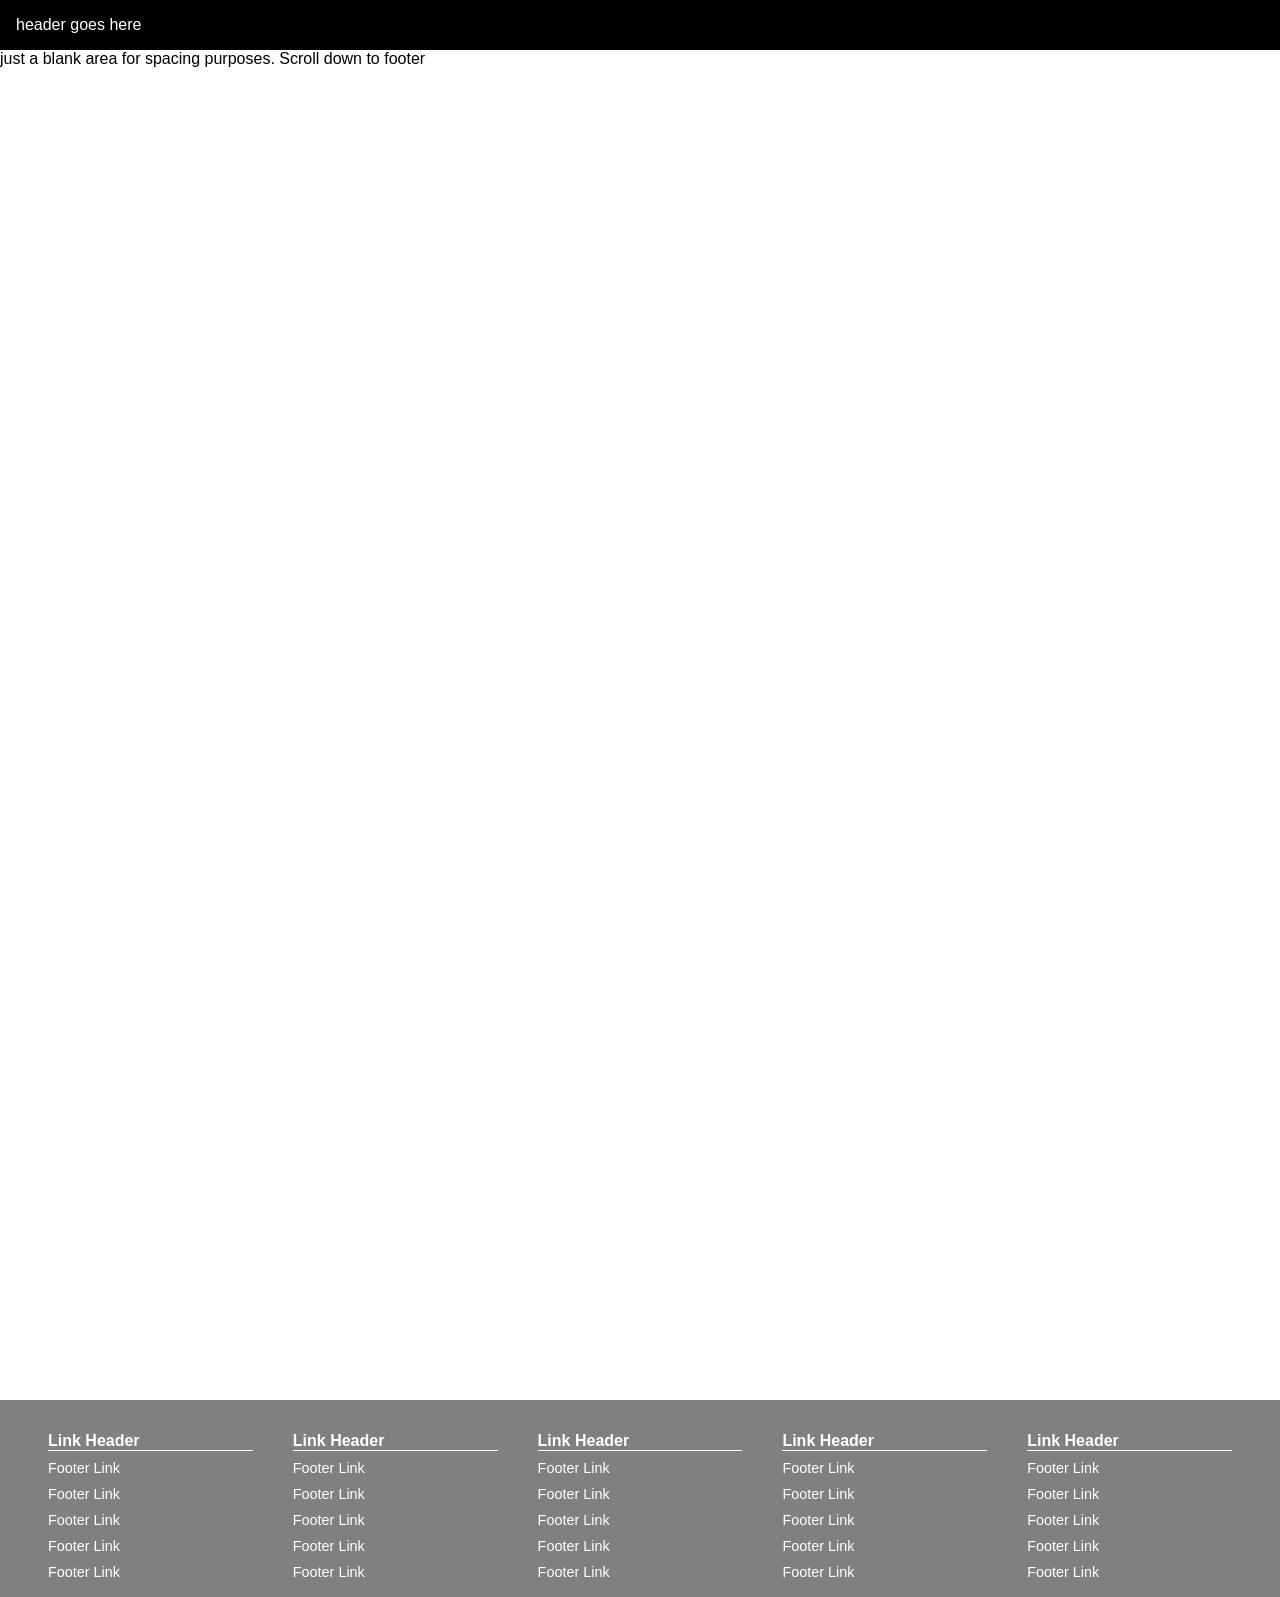
==== index.html @ f0e103a6 "Add files via upload" ====
<!DOCTYPE html>
<html lang="en">
<head>
    <meta charset="UTF-8">
    <meta name="viewport" content="width=device-width, initial-scale=1.0">
    <title>Footer CSS</title>
    <link rel="stylesheet" href="https://fonts.googleapis.com/css2?family=Material+Symbols+Outlined:opsz,wght,FILL,GRAD@20..48,100..700,0..1,-50..200" />
    <link rel="stylesheet" href="./css/footer.css">
</head>
<body>
    <header>header goes here</header>
    <main>
        <section class="blank">just a blank area for spacing purposes. Scroll down to footer</section>
    </main>
    <footer>
        <section class="footer-links">
            <div class="footer-link">
                <button class="footer-drop">Link Header<span class="material-symbols-outlined drop-down-btn">arrow_drop_down</span></button>
                <ul>
                    <li><a href="/">Footer Link</a></li>
                    <li><a href="/">Footer Link</a></li>
                    <li><a href="/">Footer Link</a></li>
                    <li><a href="/">Footer Link</a></li>
                    <li><a href="/">Footer Link</a></li>
                </ul>
            </div>
            <div class="footer-link">
                <button class="footer-drop">Link Header<span class="material-symbols-outlined drop-down-btn">arrow_drop_down</span></button>
                <ul>
                    <li><a href="/">Footer Link</a></li>
                    <li><a href="/">Footer Link</a></li>
                    <li><a href="/">Footer Link</a></li>
                    <li><a href="/">Footer Link</a></li>
                    <li><a href="/">Footer Link</a></li>
                </ul>
            </div>
            <div class="footer-link">
                <button class="footer-drop">Link Header<span class="material-symbols-outlined drop-down-btn">arrow_drop_down</span></button>
                <ul>
                    <li><a href="/">Footer Link</a></li>
                    <li><a href="/">Footer Link</a></li>
                    <li><a href="/">Footer Link</a></li>
                    <li><a href="/">Footer Link</a></li>
                    <li><a href="/">Footer Link</a></li>
                </ul>
            </div>
            <div class="footer-link">
                <button class="footer-drop">Link Header<span class="material-symbols-outlined drop-down-btn">arrow_drop_down</span></button>
                <ul>
                    <li><a href="/">Footer Link</a></li>
                    <li><a href="/">Footer Link</a></li>
                    <li><a href="/">Footer Link</a></li>
                    <li><a href="/">Footer Link</a></li>
                    <li><a href="/">Footer Link</a></li>
                </ul>
            </div>
            <div class="footer-link">
                <button class="footer-drop">Link Header<span class="material-symbols-outlined drop-down-btn">arrow_drop_down</span></button>
                <ul>
                    <li><a href="/">Footer Link</a></li>
                    <li><a href="/">Footer Link</a></li>
                    <li><a href="/">Footer Link</a></li>
                    <li><a href="/">Footer Link</a></li>
                    <li><a href="/">Footer Link</a></li>
                </ul>
            </div>
        </section>
    </footer>
</body>
<script src="./js/footer.js"></script>
</html>
---- css/footer.css ----
* {
    margin: 0;
    padding: 0;
    box-sizing: border-box;
    font-family: sans-serif;
}

header {
    padding: 1rem;
    background-color: black;
    color: white;
}

.blank {
    height: 150vh;
}

footer {
    background-color: gray;
    padding: 2rem 0 1rem;
}

.footer-links {
    display: flex;
    flex-wrap: wrap;
    gap: 1rem;
}

.footer-link {
    display: flex;
    flex-wrap: wrap;
    gap: 0.5rem;
    width: 100%;
    padding: 0 1rem;
    border-bottom: 1px solid white;
}

.footer-link button {
    border: none;
    background-color: inherit;
    width: 100%;
    display: flex;
    justify-content: space-between;
    align-items: center;
    font-size: 1.5rem;
    font-weight: bold;
    color: white;
    cursor: pointer;
}

.drop-down-btn {
    font-size: 1.5rem;
    transition: 0.3s;
}

.drop-down-btn.open {
    transform: rotate(-90deg);
    transition: 0.3s;
}

.footer-link ul {
    display: flex;
    overflow: hidden;
    max-height: 0;
    flex-wrap: wrap;
    gap: 0.5rem;
    list-style-type: none;
    transition: max-height 0.5s ease-out;
}

.footer-link ul.open {
    max-height: 750px;
    transition: max-height 0.5s ease-in;
}

.footer-link ul li {
    width: 100%;
}

.footer-link ul li:last-child {
    margin-bottom: 1rem;
}

.footer-link ul li a {
    color: white;
    font-size: 1.25rem;
    text-decoration: none;
}

.footer-link ul li a:hover {
    text-decoration: underline;
}

@media (min-width: 1200px) {
    .footer-links {
        display: flex;
        flex-wrap: nowrap;
        justify-content: center;
        gap: 0.5rem;
        padding: 0 2rem;
    }

    .footer-link {
        display: flex;
        flex-direction: column;
        flex-wrap: wrap;
        gap: 0.5rem;
        width: 100%;
        padding: 0 1rem;
        border: none;
    }

    .footer-link button {
        width: auto;
        border-bottom: 1px solid white;
        font-size: 1rem;
        cursor: default;
    }

    .drop-down-btn {
        display: none;
    }
    
    .footer-link ul {
        display: flex;
        flex-direction: column;
        overflow: auto;
        max-height: 750px;
        flex-wrap: wrap;
        gap: 0.5rem;
        list-style-type: none;
        transition: max-height 0.5s ease-out;
    }
    
    .footer-link ul li:last-child {
        margin-bottom: 0;
    }

    .footer-link ul li a {
        font-size: 0.9rem;
    }
}
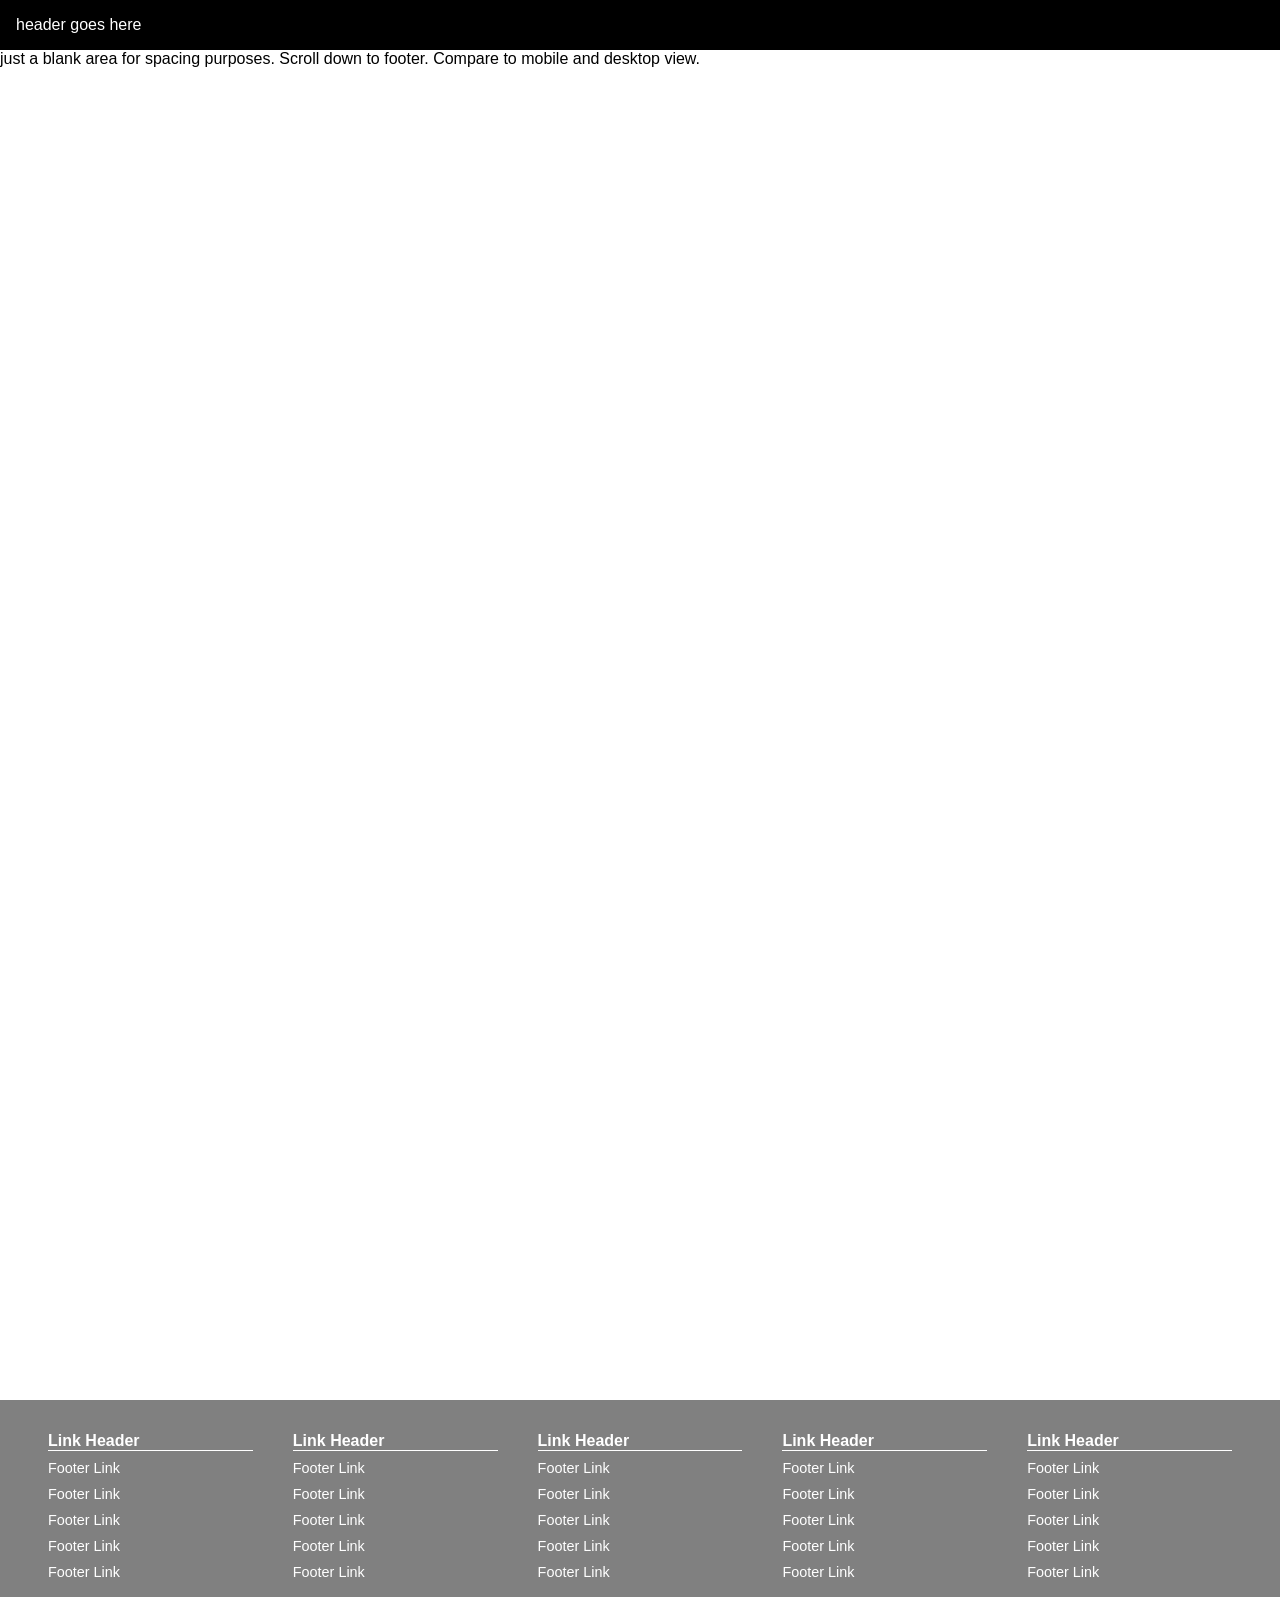
==== commit e4b90d3a: "Update index.html" ====
--- a/index.html
+++ b/index.html
@@ -3,14 +3,14 @@
 <head>
     <meta charset="UTF-8">
     <meta name="viewport" content="width=device-width, initial-scale=1.0">
-    <title>Footer CSS</title>
+    <title>CSS Stuff</title>
     <link rel="stylesheet" href="https://fonts.googleapis.com/css2?family=Material+Symbols+Outlined:opsz,wght,FILL,GRAD@20..48,100..700,0..1,-50..200" />
     <link rel="stylesheet" href="./css/footer.css">
 </head>
 <body>
     <header>header goes here</header>
     <main>
-        <section class="blank">just a blank area for spacing purposes. Scroll down to footer</section>
+        <section class="blank">just a blank area for spacing purposes. Scroll down to footer. Compare to mobile and desktop view.</section>
     </main>
     <footer>
         <section class="footer-links">
@@ -68,4 +68,4 @@
     </footer>
 </body>
 <script src="./js/footer.js"></script>
-</html>+</html>
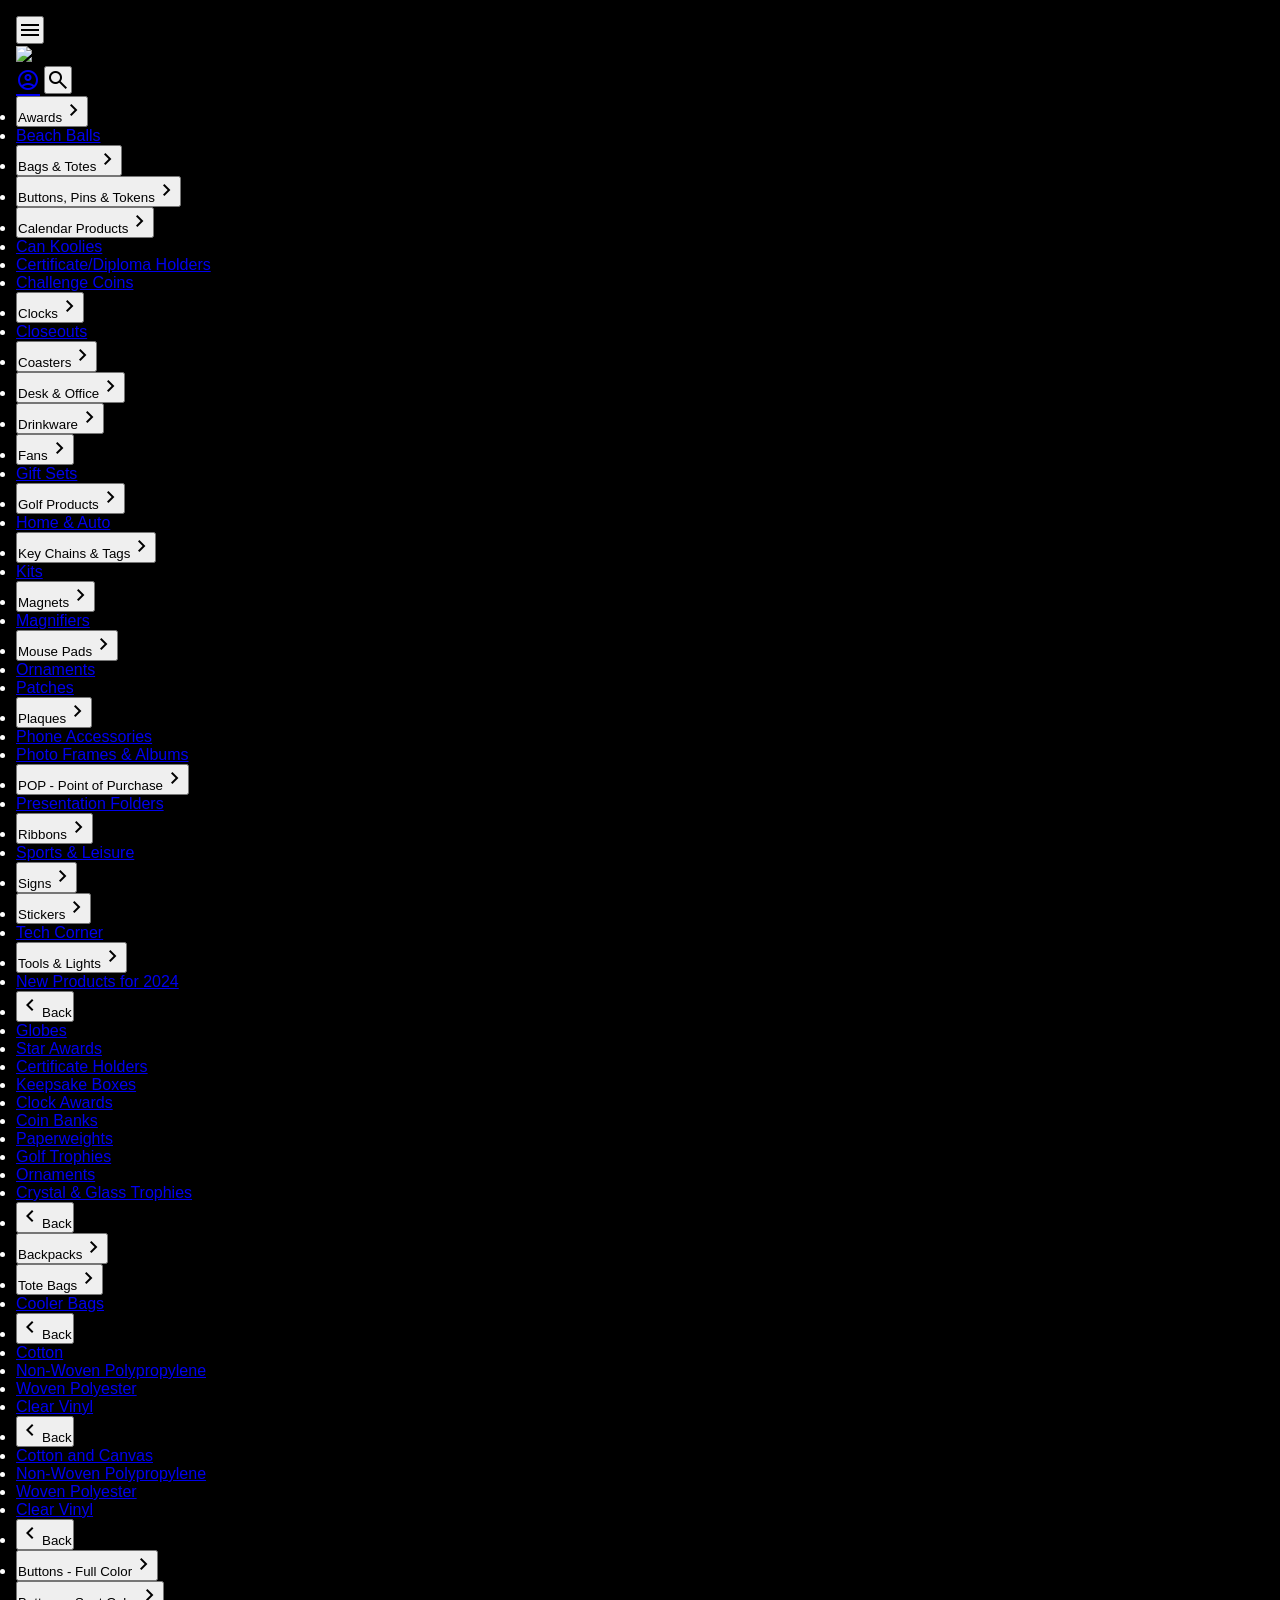
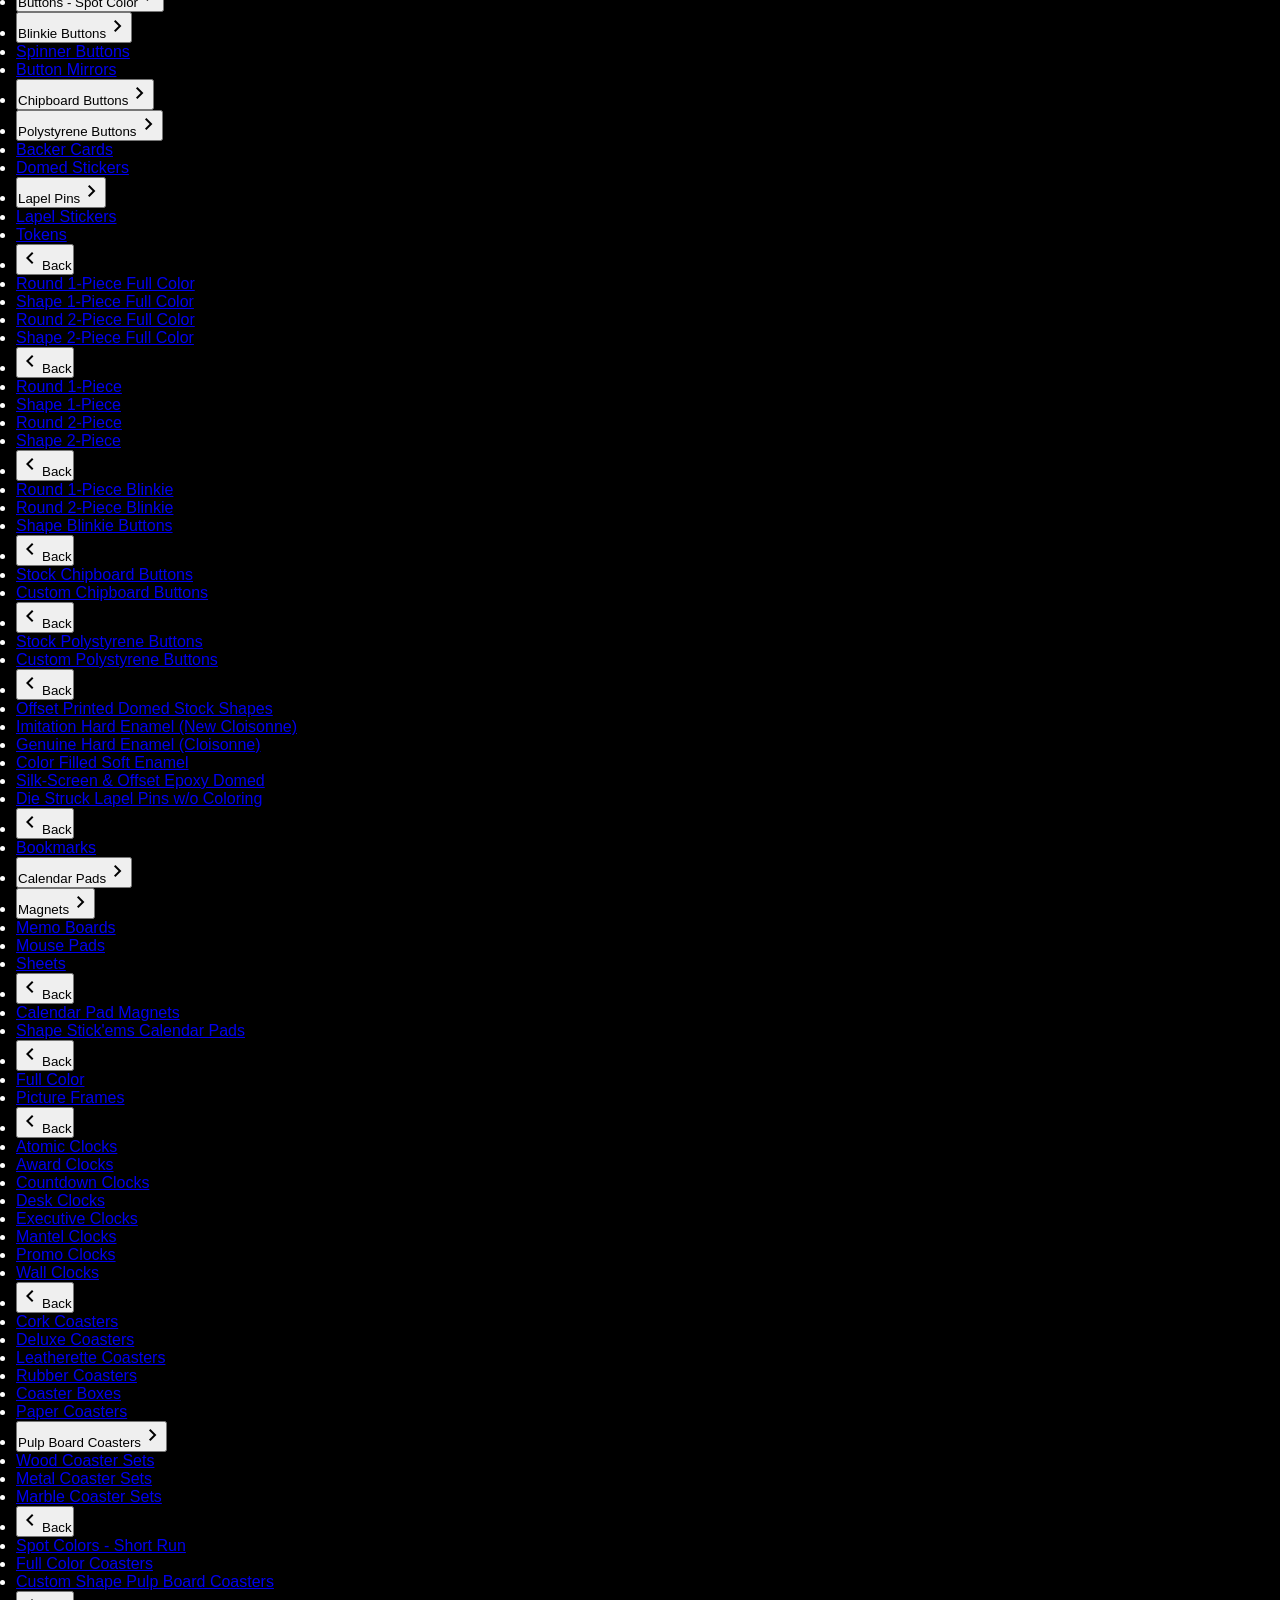
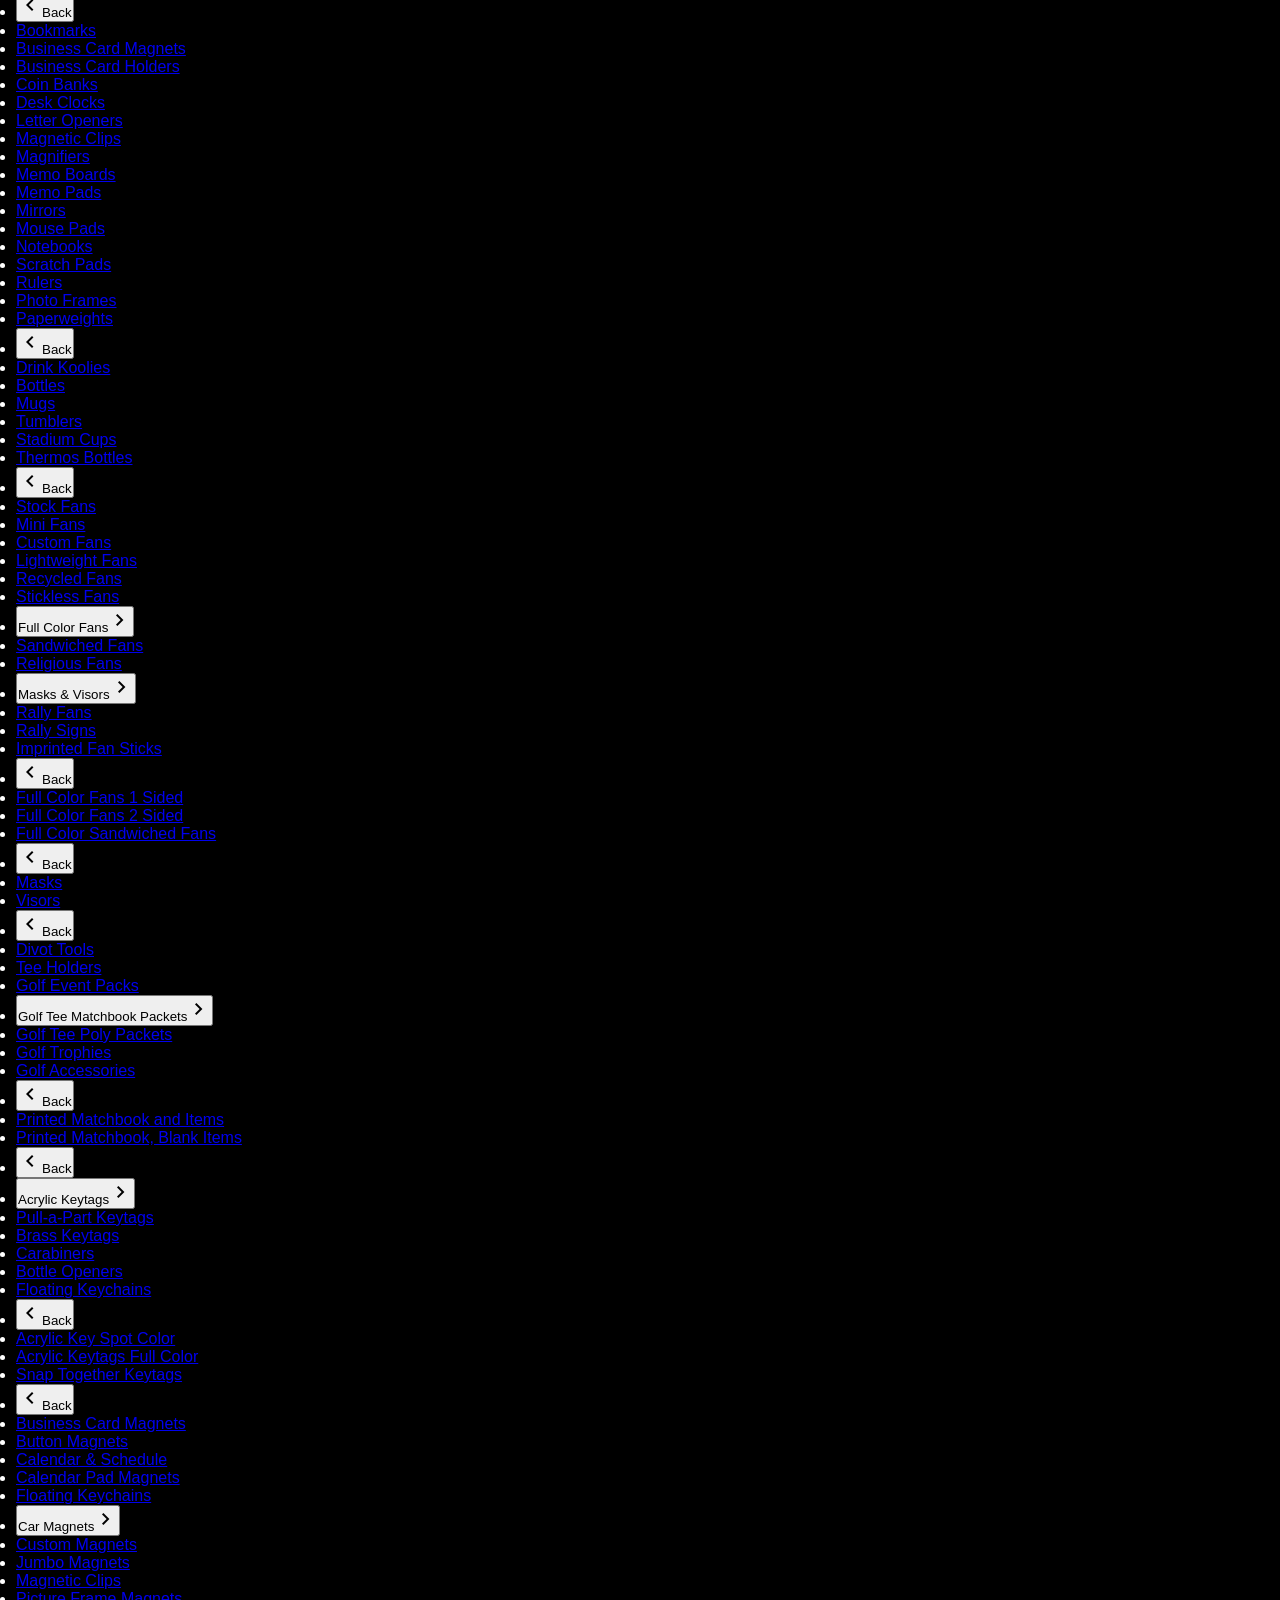
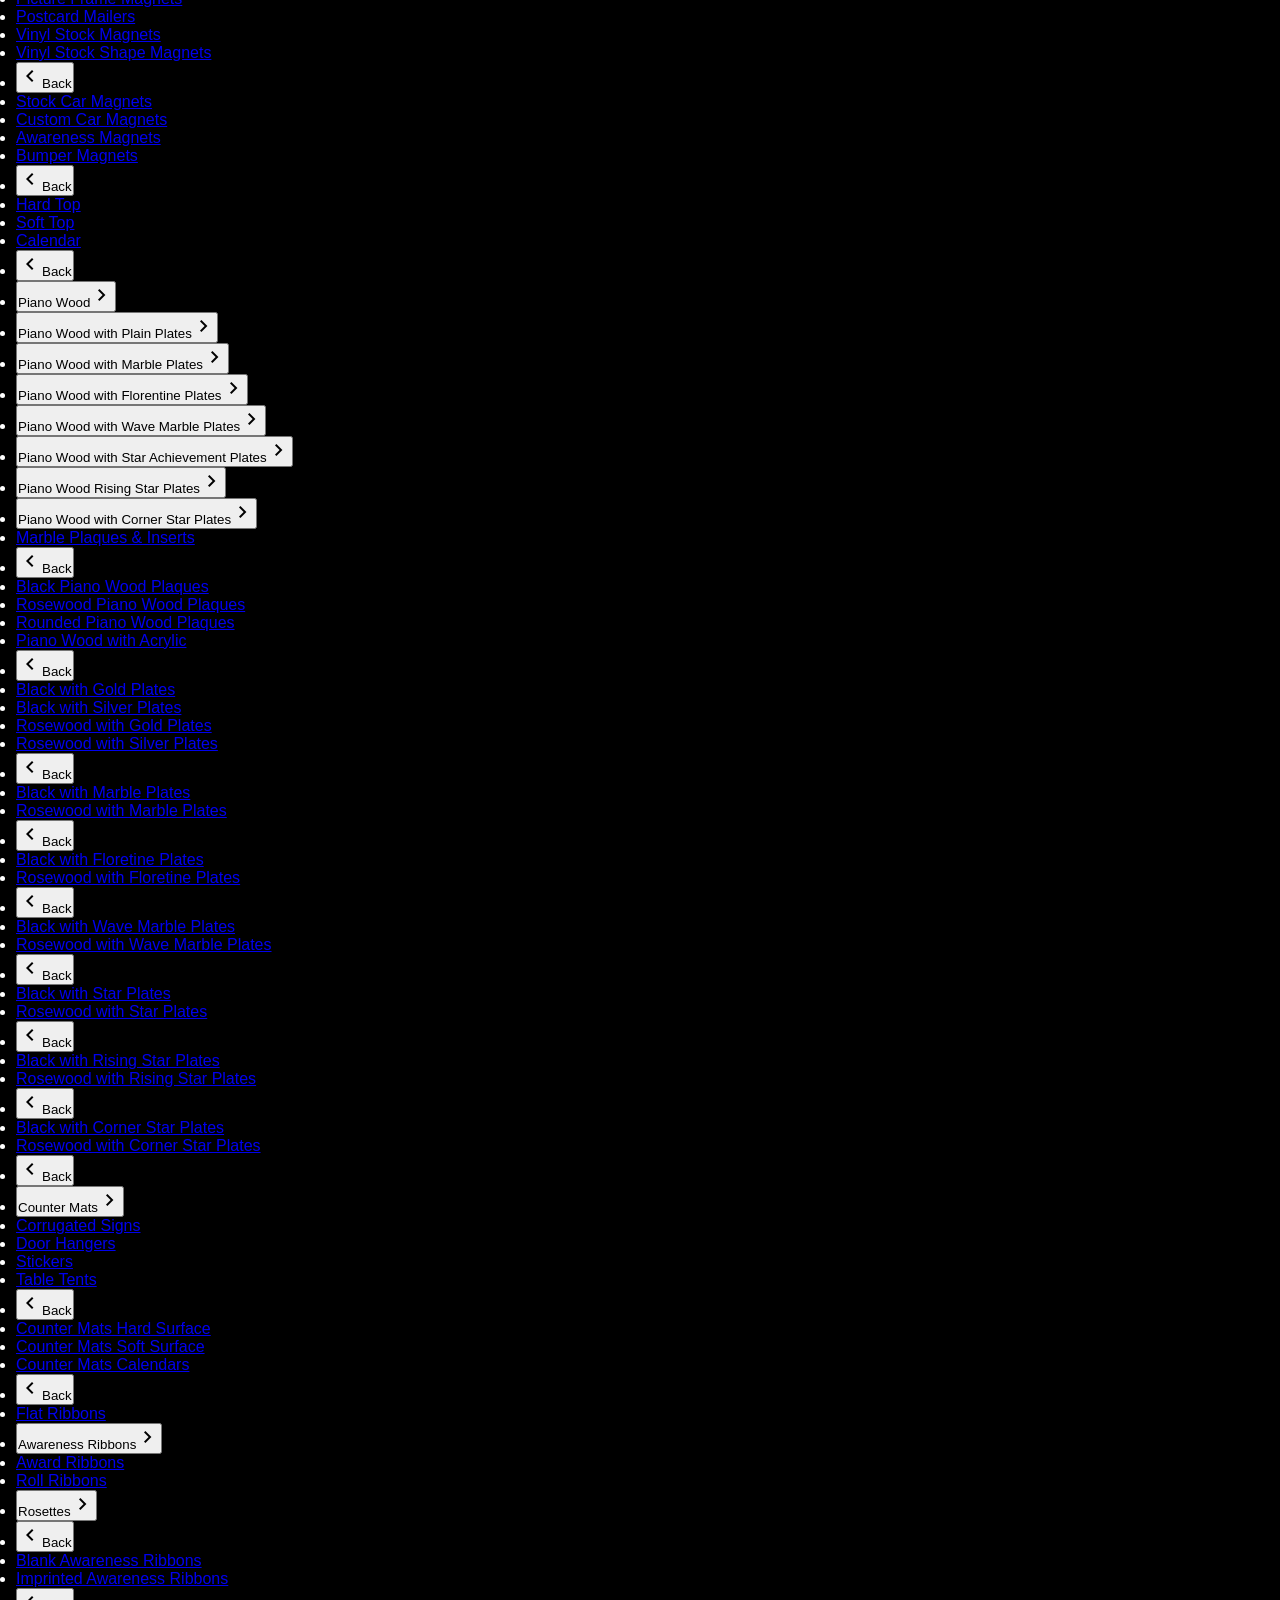
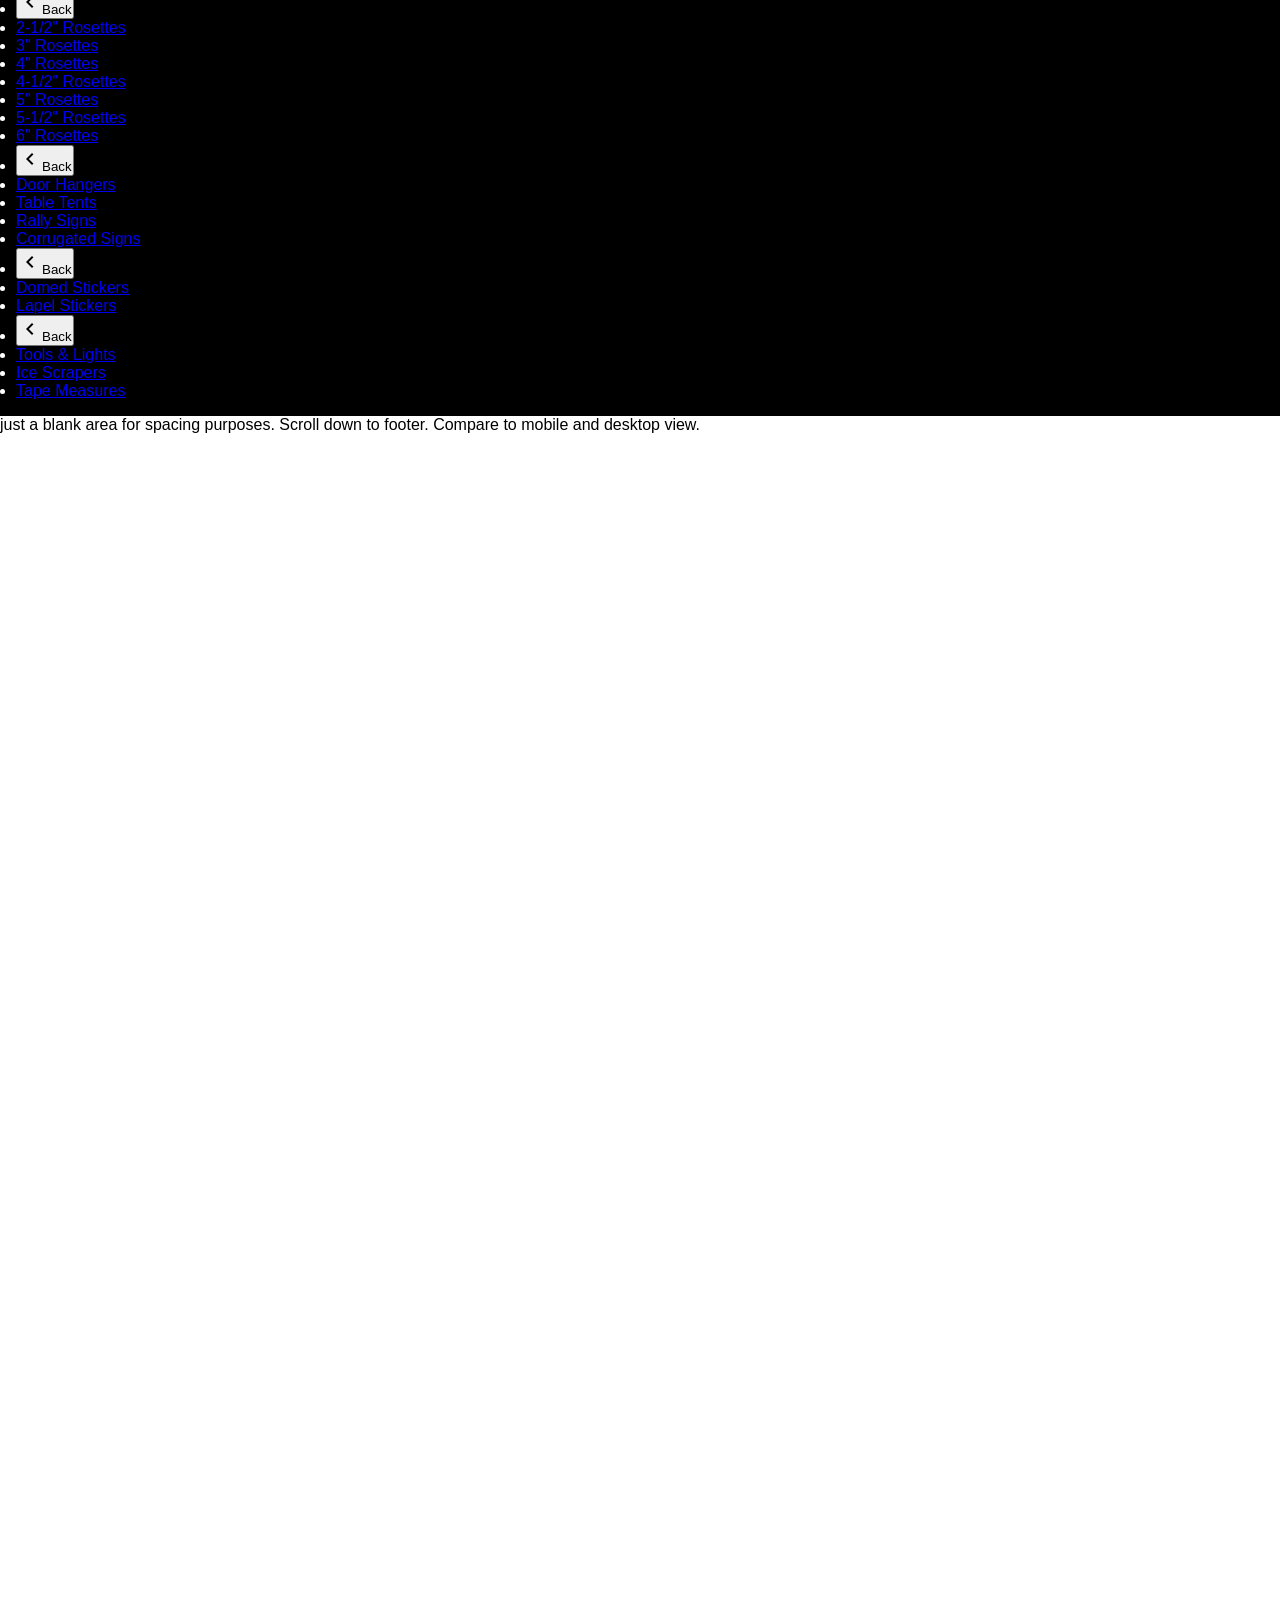
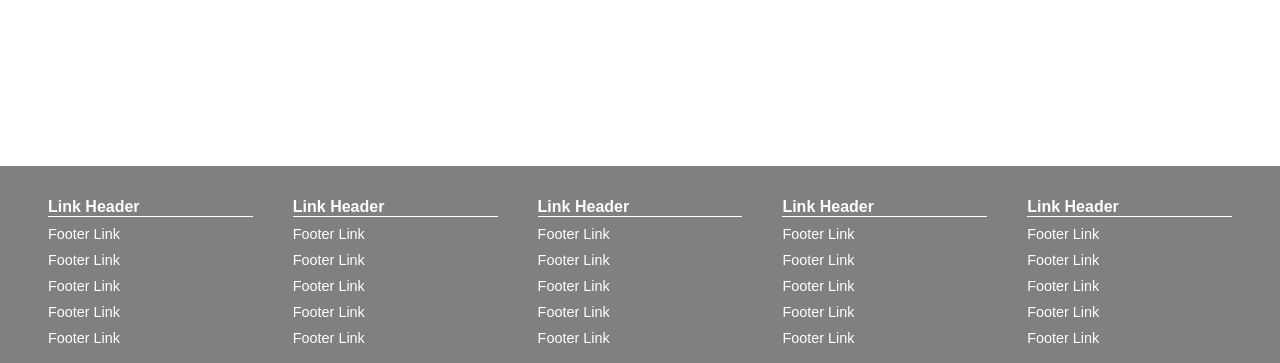
==== commit d8d26a5a: "added header code" ====
--- a/index.html
+++ b/index.html
@@ -8,7 +8,441 @@
     <link rel="stylesheet" href="./css/footer.css">
 </head>
 <body>
-    <header>header goes here</header>
+    <header>
+        <section class="header-icons">
+            <div>
+                <button id="open-nav-btn" class="material-symbols-outlined">menu</button>
+            </div>
+            <div>
+                <img src="https://www.venturaline.com/images/logo300.png" />
+            </div>
+            <div>
+                <a href="/" class="material-symbols-outlined">account_circle</a>
+                <button class="material-symbols-outlined">search</button>
+            </div>
+            </section>
+            <nav>
+                <ul id="main-cat">
+                    <li><button id="awards-btn" class="open-sub-btn"><span>Awards</span><span class="material-symbols-outlined chev-right">chevron_right</span></button></li>
+                    <li><a href="/">Beach Balls</a></li>
+                    <li><button id="bags-btn" class="open-sub-btn"><span>Bags & Totes</span><span class="material-symbols-outlined chev-right">chevron_right</span></button></li>
+                    <li><button id="buttons-btn" class="open-sub-btn"><span>Buttons, Pins & Tokens</span><span class="material-symbols-outlined chev-right">chevron_right</span></button></li>
+                    <li><button id="calendar-btn" class="open-sub-btn"><span>Calendar Products</span><span class="material-symbols-outlined chev-right">chevron_right</span></button></li>
+                    <li><a href="/">Can Koolies</a></li>
+                    <li><a href="/">Certificate/Diploma Holders</a></li>
+                    <li><a href="/">Challenge Coins</a></li>
+                    <li><button id="clocks-btn" class="open-sub-btn"><span>Clocks</span><span class="material-symbols-outlined chev-right">chevron_right</span></button></li>
+                    <li><a href="/">Closeouts</a></li>
+                    <li><button id="coasters-btn" class="open-sub-btn"><span>Coasters</span><span class="material-symbols-outlined chev-right">chevron_right</span></button></li>
+                    <li><button id="desk-btn" class="open-sub-btn"><span>Desk & Office</span><span class="material-symbols-outlined chev-right">chevron_right</span></button></li>
+                    <li><button id="drinkware-btn" class="open-sub-btn"><span>Drinkware</span><span class="material-symbols-outlined chev-right">chevron_right</span></button></li>
+                    <li><button id="fans-btn" class="open-sub-btn"><span>Fans</span><span class="material-symbols-outlined chev-right">chevron_right</span></button></li>
+                    <li><a href="/">Gift Sets</a></li>
+                    <li><button id="golf-btn" class="open-sub-btn"><span>Golf Products</span><span class="material-symbols-outlined chev-right">chevron_right</span></button></li>
+                    <li><a href="/">Home & Auto</a></li>
+                    <li><button id="keychain-btn" class="open-sub-btn"><span>Key Chains & Tags</span><span class="material-symbols-outlined chev-right">chevron_right</span></button></li>
+                    <li><a href="/">Kits</a></li>
+                    <li><button id="magnets-btn" class="open-sub-btn"><span>Magnets</span><span class="material-symbols-outlined chev-right">chevron_right</span></button></li>
+                    <li><a href="/">Magnifiers</a></li>
+                    <li><button id="mousepads-btn" class="open-sub-btn"><span>Mouse Pads</span><span class="material-symbols-outlined chev-right">chevron_right</span></button></li>
+                    <li><a href="/">Ornaments</a></li>
+                    <li><a href="/">Patches</a></li>
+                    <li><button id="plaques-btn" class="open-sub-btn"><span>Plaques</span><span class="material-symbols-outlined chev-right">chevron_right</span></button></li>
+                    <li><a href="/">Phone Accessories</a></li>
+                    <li><a href="/">Photo Frames & Albums</a></li>
+                    <li><button id="pop-btn" class="open-sub-btn"><span>POP - Point of Purchase</span><span class="material-symbols-outlined chev-right">chevron_right</span></button></li>
+                    <li><a href="/">Presentation Folders</a></li>
+                    <li><button id="ribbons-btn" class="open-sub-btn"><span>Ribbons</span><span class="material-symbols-outlined chev-right">chevron_right</span></button></li>
+                    <li><a href="/">Sports & Leisure</a></li>
+                    <li><button id="signs-btn" class="open-sub-btn"><span>Signs</span><span class="material-symbols-outlined chev-right">chevron_right</span></button></li>
+                    <li><button id="stickers-btn" class="open-sub-btn"><span>Stickers</span><span class="material-symbols-outlined chev-right">chevron_right</span></button></li>
+                    <li><a href="/">Tech Corner</a></li>
+                    <li><button id="tools-btn" class="open-sub-btn"><span>Tools & Lights</span><span class="material-symbols-outlined chev-right">chevron_right</span></button></li>
+                    <li><a href="/">New Products for 2024</a></li>
+                </ul>
+                <!-- AWARDS -->
+                <ul id="awards" class="sub-cat" data-level="1">
+                    <li><button class="back-btn"><span class="material-symbols-outlined chev-left">chevron_left</span><span>Back</span></button></li>
+                    <li><a href="/">Globes</a></li>
+                    <li><a href="/">Star Awards</a></li>
+                    <li><a href="/">Certificate Holders</a></li>
+                    <li><a href="/">Keepsake Boxes</a></li>
+                    <li><a href="/">Clock Awards</a></li>
+                    <li><a href="/">Coin Banks</a></li>
+                    <li><a href="/">Paperweights</a></li>
+                    <li><a href="/">Golf Trophies</a></li>
+                    <li><a href="/">Ornaments</a></li>
+                    <li><a href="/">Crystal & Glass Trophies</a></li>
+                </ul>
+                <!-- BAGS -->
+                <ul id="bags" class="sub-cat" data-level="1">
+                    <li><button class="back-btn"><span class="material-symbols-outlined chev-left">chevron_left</span><span>Back</span></button></li>
+                    <li><button id="backpacks-btn" class="open-sub-btn"><span>Backpacks</span><span class="material-symbols-outlined chev-right">chevron_right</span></button></li>
+                    <li><button id="totes-btn" class="open-sub-btn"><span>Tote Bags</span><span class="material-symbols-outlined chev-right">chevron_right</span></button></li>
+                    <li><a href="/">Cooler Bags</a></li>
+                </ul>
+                <ul id="backpacks" class="sub-cat" data-level="2" data-cat="bags">
+                    <li><button class="back-btn"><span class="material-symbols-outlined chev-left">chevron_left</span><span>Back</span></button></li>
+                    <li><a href="/">Cotton</a></li>
+                    <li><a href="/">Non-Woven Polypropylene</a></li>
+                    <li><a href="/">Woven Polyester</a></li>
+                    <li><a href="/">Clear Vinyl</a></li>
+                </ul>
+                <ul id="totes" class="sub-cat" data-level="2" data-cat="bags">
+                    <li><button class="back-btn"><span class="material-symbols-outlined chev-left">chevron_left</span><span>Back</span></button></li>
+                    <li><a href="/">Cotton and Canvas</a></li>
+                    <li><a href="/">Non-Woven Polypropylene</a></li>
+                    <li><a href="/">Woven Polyester</a></li>
+                    <li><a href="/">Clear Vinyl</a></li>
+                </ul>
+                <!-- BUTTONS -->
+                <ul id="buttons" class="sub-cat" data-level="1">
+                    <li><button class="back-btn"><span class="material-symbols-outlined chev-left">chevron_left</span><span>Back</span></button></li>
+                    <li><button id="buttonsfc-btn" class="open-sub-btn"><span>Buttons - Full Color</span><span class="material-symbols-outlined chev-right">chevron_right</span></button></li>
+                    <li><button id="buttonssc-btn" class="open-sub-btn"><span>Buttons - Spot Color</span><span class="material-symbols-outlined chev-right">chevron_right</span></button></li>
+                    <li><button id="blinkie-btn" class="open-sub-btn"><span>Blinkie Buttons</span><span class="material-symbols-outlined chev-right">chevron_right</span></button></li>
+                    <li><a href="/">Spinner Buttons</a></li>
+                    <li><a href="/">Button Mirrors</a></li>
+                    <li><button id="chipboard-btn" class="open-sub-btn"><span>Chipboard Buttons</span><span class="material-symbols-outlined chev-right">chevron_right</span></button></li>
+                    <li><button id="polystyrene-btn" class="open-sub-btn"><span>Polystyrene Buttons</span><span class="material-symbols-outlined chev-right">chevron_right</span></button></li>
+                    <li><a href="/">Backer Cards</a></li>
+                    <li><a href="/">Domed Stickers</a></li>
+                    <li><button id="lapelpins-btn" class="open-sub-btn"><span>Lapel Pins</span><span class="material-symbols-outlined chev-right">chevron_right</span></button></li>
+                    <li><a href="/">Lapel Stickers</a></li>
+                    <li><a href="/">Tokens</a></li>
+                </ul>
+                <ul id="buttonsfc" class="sub-cat" data-level="2" data-cat="buttons">
+                    <li><button class="back-btn"><span class="material-symbols-outlined chev-left">chevron_left</span><span>Back</span></button></li>
+                    <li><a href="/">Round 1-Piece Full Color</a></li>
+                    <li><a href="/">Shape 1-Piece Full Color</a></li>
+                    <li><a href="/">Round 2-Piece Full Color</a></li>
+                    <li><a href="/">Shape 2-Piece Full Color</a></li>
+                </ul>
+                <ul id="buttonssc" class="sub-cat" data-level="2" data-cat="buttons">
+                    <li><button class="back-btn"><span class="material-symbols-outlined chev-left">chevron_left</span><span>Back</span></button></li>
+                    <li><a href="/">Round 1-Piece</a></li>
+                    <li><a href="/">Shape 1-Piece</a></li>
+                    <li><a href="/">Round 2-Piece</a></li>
+                    <li><a href="/">Shape 2-Piece</a></li>
+                </ul>
+                <ul id="blinkie" class="sub-cat" data-level="2" data-cat="buttons">
+                    <li><button class="back-btn"><span class="material-symbols-outlined chev-left">chevron_left</span><span>Back</span></button></li>
+                    <li><a href="/">Round 1-Piece Blinkie</a></li>
+                    <li><a href="/">Round 2-Piece Blinkie</a></li>
+                    <li><a href="/">Shape Blinkie Buttons</a></li>
+                </ul>
+                <ul id="chipboard" class="sub-cat" data-level="2" data-cat="buttons">
+                    <li><button class="back-btn"><span class="material-symbols-outlined chev-left">chevron_left</span><span>Back</span></button></li>
+                    <li><a href="/">Stock Chipboard Buttons</a></li>
+                    <li><a href="/">Custom Chipboard Buttons</a></li>
+                </ul>
+                <ul id="polystyrene" class="sub-cat" data-level="2" data-cat="buttons">
+                    <li><button class="back-btn"><span class="material-symbols-outlined chev-left">chevron_left</span><span>Back</span></button></li>
+                    <li><a href="/">Stock Polystyrene Buttons</a></li>
+                    <li><a href="/">Custom Polystyrene Buttons</a></li>
+                </ul>
+                <ul id="lapelpins" class="sub-cat" data-level="2" data-cat="buttons">
+                    <li><button class="back-btn"><span class="material-symbols-outlined chev-left">chevron_left</span><span>Back</span></button></li>
+                    <li><a href="/">Offset Printed Domed Stock Shapes</a></li>
+                    <li><a href="/">Imitation Hard Enamel (New Cloisonne)</a></li>
+                    <li><a href="/">Genuine Hard Enamel (Cloisonne)</a></li>
+                    <li><a href="/">Color Filled Soft Enamel</a></li>
+                    <li><a href="/">Silk-Screen & Offset Epoxy Domed</a></li>
+                    <li><a href="/">Die Struck Lapel Pins w/o Coloring</a></li>
+                </ul>
+                <!-- CALENDAR PRODUCTS -->
+                <ul id="calendar" class="sub-cat" data-level="1">
+                    <li><button class="back-btn"><span class="material-symbols-outlined chev-left">chevron_left</span><span>Back</span></button></li>
+                    <li><a href="/">Bookmarks</a></li>
+                    <li><button id="cpads-btn" class="open-sub-btn"><span>Calendar Pads</span><span class="material-symbols-outlined chev-right">chevron_right</span></button></li>
+                    <li><button id="cmagnets-btn" class="open-sub-btn"><span>Magnets</span><span class="material-symbols-outlined chev-right">chevron_right</span></button></li>
+                    <li><a href="/">Memo Boards</a></li>
+                    <li><a href="/">Mouse Pads</a></li>
+                    <li><a href="/">Sheets</a></li>
+                </ul>
+                <ul id="cpads" class="sub-cat" data-level="2" data-cat="calendar">
+                    <li><button class="back-btn"><span class="material-symbols-outlined chev-left">chevron_left</span><span>Back</span></button></li>
+                    <li><a href="/">Calendar Pad Magnets</a></li>
+                    <li><a href="/">Shape Stick'ems Calendar Pads</a></li>
+                </ul>
+                <ul id="cmagnets" class="sub-cat" data-level="2" data-cat="calendar">
+                    <li><button class="back-btn"><span class="material-symbols-outlined chev-left">chevron_left</span><span>Back</span></button></li>
+                    <li><a href="/">Full Color</a></li>
+                    <li><a href="/">Picture Frames</a></li>
+                </ul>
+                <!-- CLOCKS -->
+                <ul id="clocks" class="sub-cat" data-level="1">
+                    <li><button class="back-btn"><span class="material-symbols-outlined chev-left">chevron_left</span><span>Back</span></button></li>
+                    <li><a href="/">Atomic Clocks</a></li>
+                    <li><a href="/">Award Clocks</a></li>
+                    <li><a href="/">Countdown Clocks</a></li>
+                    <li><a href="/">Desk Clocks</a></li>
+                    <li><a href="/">Executive Clocks</a></li>
+                    <li><a href="/">Mantel Clocks</a></li>
+                    <li><a href="/">Promo Clocks</a></li>
+                    <li><a href="/">Wall Clocks</a></li>
+                </ul>
+                <!-- COASTERS -->
+                <ul id="coasters" class="sub-cat" data-level="1">
+                    <li><button class="back-btn"><span class="material-symbols-outlined chev-left">chevron_left</span><span>Back</span></button></li>
+                    <li><a href="/">Cork Coasters</a></li>
+                    <li><a href="/">Deluxe Coasters</a></li>
+                    <li><a href="/">Leatherette Coasters</a></li>
+                    <li><a href="/">Rubber Coasters</a></li>
+                    <li><a href="/">Coaster Boxes</a></li>
+                    <li><a href="/">Paper Coasters</a></li>
+                    <li><button id="pbcoasters-btn" class="open-sub-btn"><span>Pulp Board Coasters</span><span class="material-symbols-outlined chev-right">chevron_right</span></button></li>
+                    <li><a href="/">Wood Coaster Sets</a></li>
+                    <li><a href="/">Metal Coaster Sets</a></li>
+                    <li><a href="/">Marble Coaster Sets</a></li>
+                </ul>
+                <ul id="pbcoasters" class="sub-cat" data-level="2" data-cat="coasters">
+                    <li><button class="back-btn"><span class="material-symbols-outlined chev-left">chevron_left</span><span>Back</span></button></li>
+                    <li><a href="/">Spot Colors - Short Run</a></li>
+                    <li><a href="/">Full Color Coasters</a></li>
+                    <li><a href="/">Custom Shape Pulp Board Coasters</a></li>
+                </ul>
+                <!-- DESK & OFFICE -->
+                <ul id="desk" class="sub-cat" data-level="1">
+                    <li><button class="back-btn"><span class="material-symbols-outlined chev-left">chevron_left</span><span>Back</span></button></li>
+                    <li><a href="/">Bookmarks</a></li>
+                    <li><a href="/">Business Card Magnets</a></li>
+                    <li><a href="/">Business Card Holders</a></li>
+                    <li><a href="/">Coin Banks</a></li>
+                    <li><a href="/">Desk Clocks</a></li>
+                    <li><a href="/">Letter Openers</a></li>
+                    <li><a href="/">Magnetic Clips</a></li>
+                    <li><a href="/">Magnifiers</a></li>
+                    <li><a href="/">Memo Boards</a></li>
+                    <li><a href="/">Memo Pads</a></li>
+                    <li><a href="/">Mirrors</a></li>
+                    <li><a href="/">Mouse Pads</a></li>
+                    <li><a href="/">Notebooks</a></li>
+                    <li><a href="/">Scratch Pads</a></li>
+                    <li><a href="/">Rulers</a></li>
+                    <li><a href="/">Photo Frames</a></li>
+                    <li><a href="/">Paperweights</a></li>
+                </ul>
+                <!-- DRINKWARE -->
+                <ul id="drinkware" class="sub-cat" data-level="1">
+                    <li><button class="back-btn"><span class="material-symbols-outlined chev-left">chevron_left</span><span>Back</span></button></li>
+                    <li><a href="/">Drink Koolies</a></li>
+                    <li><a href="/">Bottles</a></li>
+                    <li><a href="/">Mugs</a></li>
+                    <li><a href="/">Tumblers</a></li>
+                    <li><a href="/">Stadium Cups</a></li>
+                    <li><a href="/">Thermos Bottles</a></li>
+                </ul>
+                <!-- FANS -->
+                <ul id="fans" class="sub-cat" data-level="1">
+                    <li><button class="back-btn"><span class="material-symbols-outlined chev-left">chevron_left</span><span>Back</span></button></li>
+                    <li><a href="/">Stock Fans</a></li>
+                    <li><a href="/">Mini Fans</a></li>
+                    <li><a href="/">Custom Fans</a></li>
+                    <li><a href="/">Lightweight Fans</a></li>
+                    <li><a href="/">Recycled Fans</a></li>
+                    <li><a href="/">Stickless Fans</a></li>
+                    <li><button id="fansfc-btn" class="open-sub-btn"><span>Full Color Fans</span><span class="material-symbols-outlined chev-right">chevron_right</span></button></li>
+                    <li><a href="/">Sandwiched Fans</a></li>
+                    <li><a href="/">Religious Fans</a></li>
+                    <li><button id="mask-btn" class="open-sub-btn"><span>Masks & Visors</span><span class="material-symbols-outlined chev-right">chevron_right</span></button></li>
+                    <li><a href="/">Rally Fans</a></li>
+                    <li><a href="/">Rally Signs</a></li>
+                    <li><a href="/">Imprinted Fan Sticks</a></li>
+                </ul>
+                <ul id="fansfc" class="sub-cat" data-level="2" data-cat="fans">
+                    <li><button class="back-btn"><span class="material-symbols-outlined chev-left">chevron_left</span><span>Back</span></button></li>
+                    <li><a href="/">Full Color Fans 1 Sided</a></li>
+                    <li><a href="/">Full Color Fans 2 Sided</a></li>
+                    <li><a href="/">Full Color Sandwiched Fans</a></li>
+                </ul>
+                <ul id="mask" class="sub-cat" data-level="2" data-cat="fans">
+                    <li><button class="back-btn"><span class="material-symbols-outlined chev-left">chevron_left</span><span>Back</span></button></li>
+                    <li><a href="/">Masks</a></li>
+                    <li><a href="/">Visors</a></li>
+                </ul>
+                <!-- GOLF PRODUCTS -->
+                <ul id="golf" class="sub-cat" data-level="1">
+                    <li><button class="back-btn"><span class="material-symbols-outlined chev-left">chevron_left</span><span>Back</span></button></li>
+                    <li><a href="/">Divot Tools</a></li>
+                    <li><a href="/">Tee Holders</a></li>
+                    <li><a href="/">Golf Event Packs</a></li>
+                    <li><button id="matchbook-btn" class="open-sub-btn"><span>Golf Tee Matchbook Packets</span><span class="material-symbols-outlined chev-right">chevron_right</span></button></li>
+                    <li><a href="/">Golf Tee Poly Packets</a></li>
+                    <li><a href="/">Golf Trophies</a></li>
+                    <li><a href="/">Golf Accessories</a></li>
+                </ul>
+                <ul id="matchbook" class="sub-cat" data-level="2" data-cat="golf">
+                    <li><button class="back-btn"><span class="material-symbols-outlined chev-left">chevron_left</span><span>Back</span></button></li>
+                    <li><a href="/">Printed Matchbook and Items</a></li>
+                    <li><a href="/">Printed Matchbook, Blank Items</a></li>
+                </ul>
+                <!-- KEY CHAINS & TAGS -->
+                <ul id="keychain" class="sub-cat" data-level="1">
+                    <li><button class="back-btn"><span class="material-symbols-outlined chev-left">chevron_left</span><span>Back</span></button></li>
+                    <li><button id="acrylic-btn" class="open-sub-btn"><span>Acrylic Keytags</span><span class="material-symbols-outlined chev-right">chevron_right</span></button></li>
+                    <li><a href="/">Pull-a-Part Keytags</a></li>
+                    <li><a href="/">Brass Keytags</a></li>
+                    <li><a href="/">Carabiners</a></li>
+                    <li><a href="/">Bottle Openers</a></li>
+                    <li><a href="/">Floating Keychains</a></li>
+                </ul>
+                <ul id="acrylic" class="sub-cat" data-level="2" data-cat="keychain">
+                    <li><button class="back-btn"><span class="material-symbols-outlined chev-left">chevron_left</span><span>Back</span></button></li>
+                    <li><a href="/">Acrylic Key Spot Color</a></li>
+                    <li><a href="/">Acrylic Keytags Full Color</a></li>
+                    <li><a href="/">Snap Together Keytags</a></li>
+                </ul>
+                <!-- MAGNETS -->
+                <ul id="magnets" class="sub-cat" data-level="1">
+                    <li><button class="back-btn"><span class="material-symbols-outlined chev-left">chevron_left</span><span>Back</span></button></li>
+                    <li><a href="/">Business Card Magnets</a></li>
+                    <li><a href="/">Button Magnets</a></li>
+                    <li><a href="/">Calendar & Schedule</a></li>
+                    <li><a href="/">Calendar Pad Magnets</a></li>
+                    <li><a href="/">Floating Keychains</a></li>
+                    <li><button id="carmagnets-btn" class="open-sub-btn"><span>Car Magnets</span><span class="material-symbols-outlined chev-right">chevron_right</span></button></li>
+                    <li><a href="/">Custom Magnets</a></li>
+                    <li><a href="/">Jumbo Magnets</a></li>
+                    <li><a href="/">Magnetic Clips</a></li>
+                    <li><a href="/">Picture Frame Magnets</a></li>
+                    <li><a href="/">Postcard Mailers</a></li>
+                    <li><a href="/">Vinyl Stock Magnets</a></li>
+                    <li><a href="/">Vinyl Stock Shape Magnets</a></li>
+                </ul>
+                <ul id="carmagnets" class="sub-cat" data-level="2" data-cat="magnets">
+                    <li><button class="back-btn"><span class="material-symbols-outlined chev-left">chevron_left</span><span>Back</span></button></li>
+                    <li><a href="/">Stock Car Magnets</a></li>
+                    <li><a href="/">Custom Car Magnets</a></li>
+                    <li><a href="/">Awareness Magnets</a></li>
+                    <li><a href="/">Bumper Magnets</a></li>
+                </ul>
+                <!-- MOUSE PADS -->
+                <ul id="mousepads" class="sub-cat" data-level="1">
+                    <li><button class="back-btn"><span class="material-symbols-outlined chev-left">chevron_left</span><span>Back</span></button></li>
+                    <li><a href="/">Hard Top</a></li>
+                    <li><a href="/">Soft Top</a></li>
+                    <li><a href="/">Calendar</a></li>
+                </ul>
+                <!-- PLAQUES -->
+                <ul id="plaques" class="sub-cat" data-level="1">
+                    <li><button class="back-btn"><span class="material-symbols-outlined chev-left">chevron_left</span><span>Back</span></button></li>
+                    <li><button id="piano-btn" class="open-sub-btn"><span>Piano Wood</span><span class="material-symbols-outlined chev-right">chevron_right</span></button></li>
+                    <li><button id="plain-btn" class="open-sub-btn"><span>Piano Wood with Plain Plates</span><span class="material-symbols-outlined chev-right">chevron_right</span></button></li>
+                    <li><button id="marble-btn" class="open-sub-btn"><span>Piano Wood with Marble Plates</span><span class="material-symbols-outlined chev-right">chevron_right</span></button></li>
+                    <li><button id="florentine-btn" class="open-sub-btn"><span>Piano Wood with Florentine Plates</span><span class="material-symbols-outlined chev-right">chevron_right</span></button></li>
+                    <li><button id="wave-btn" class="open-sub-btn"><span>Piano Wood with Wave Marble Plates</span><span class="material-symbols-outlined chev-right">chevron_right</span></button></li>
+                    <li><button id="star-btn" class="open-sub-btn"><span>Piano Wood with Star Achievement Plates</span><span class="material-symbols-outlined chev-right">chevron_right</span></button></li>
+                    <li><button id="rising-btn" class="open-sub-btn"><span>Piano Wood Rising Star Plates</span><span class="material-symbols-outlined chev-right">chevron_right</span></button></li>
+                    <li><button id="corner-btn" class="open-sub-btn"><span>Piano Wood with Corner Star Plates</span><span class="material-symbols-outlined chev-right">chevron_right</span></button></li>
+                    <li><a href="/">Marble Plaques & Inserts</a></li>
+                </ul>
+                <ul id="piano" class="sub-cat" data-level="2" data-cat="plaques">
+                    <li><button class="back-btn"><span class="material-symbols-outlined chev-left">chevron_left</span><span>Back</span></button></li>
+                    <li><a href="/">Black Piano Wood Plaques</a></li>
+                    <li><a href="/">Rosewood Piano Wood Plaques</a></li>
+                    <li><a href="/">Rounded Piano Wood Plaques</a></li>
+                    <li><a href="/">Piano Wood with Acrylic</a></li>
+                </ul>
+                <ul id="plain" class="sub-cat" data-level="2" data-cat="plaques">
+                    <li><button class="back-btn"><span class="material-symbols-outlined chev-left">chevron_left</span><span>Back</span></button></li>
+                    <li><a href="/">Black with Gold Plates</a></li>
+                    <li><a href="/">Black with Silver Plates</a></li>
+                    <li><a href="/">Rosewood with Gold Plates</a></li>
+                    <li><a href="/">Rosewood with Silver Plates</a></li>
+                </ul>
+                <ul id="marble" class="sub-cat" data-level="2" data-cat="plaques">
+                    <li><button class="back-btn"><span class="material-symbols-outlined chev-left">chevron_left</span><span>Back</span></button></li>
+                    <li><a href="/">Black with Marble Plates</a></li>
+                    <li><a href="/">Rosewood with Marble Plates</a></li>
+                </ul>
+                <ul id="florentine" class="sub-cat" data-level="2" data-cat="plaques">
+                    <li><button class="back-btn"><span class="material-symbols-outlined chev-left">chevron_left</span><span>Back</span></button></li>
+                    <li><a href="/">Black with Floretine Plates</a></li>
+                    <li><a href="/">Rosewood with Floretine Plates</a></li>
+                </ul>
+                <ul id="wave" class="sub-cat" data-level="2" data-cat="plaques">
+                    <li><button class="back-btn"><span class="material-symbols-outlined chev-left">chevron_left</span><span>Back</span></button></li>
+                    <li><a href="/">Black with Wave Marble Plates</a></li>
+                    <li><a href="/">Rosewood with Wave Marble Plates</a></li>
+                </ul>
+                <ul id="star" class="sub-cat" data-level="2" data-cat="plaques">
+                    <li><button class="back-btn"><span class="material-symbols-outlined chev-left">chevron_left</span><span>Back</span></button></li>
+                    <li><a href="/">Black with Star Plates</a></li>
+                    <li><a href="/">Rosewood with Star Plates</a></li>
+                </ul>
+                <ul id="rising" class="sub-cat" data-level="2" data-cat="plaques">
+                    <li><button class="back-btn"><span class="material-symbols-outlined chev-left">chevron_left</span><span>Back</span></button></li>
+                    <li><a href="/">Black with Rising Star Plates</a></li>
+                    <li><a href="/">Rosewood with Rising Star Plates</a></li>
+                </ul>
+                <ul id="corner" class="sub-cat" data-level="2" data-cat="plaques">
+                    <li><button class="back-btn"><span class="material-symbols-outlined chev-left">chevron_left</span><span>Back</span></button></li>
+                    <li><a href="/">Black with Corner Star Plates</a></li>
+                    <li><a href="/">Rosewood with Corner Star Plates</a></li>
+                </ul>
+                <!-- POP - POINT OF PURCHASE -->
+                <ul id="pop" class="sub-cat" data-level="1">
+                    <li><button class="back-btn"><span class="material-symbols-outlined chev-left">chevron_left</span><span>Back</span></button></li>
+                    <li><button id="counter-btn" class="open-sub-btn"><span>Counter Mats</span><span class="material-symbols-outlined chev-right">chevron_right</span></button></li>
+                    <li><a href="/">Corrugated Signs</a></li>
+                    <li><a href="/">Door Hangers</a></li>
+                    <li><a href="/">Stickers</a></li>
+                    <li><a href="/">Table Tents</a></li>
+                </ul>
+                <ul id="counter" class="sub-cat" data-level="2" data-cat="pop">
+                    <li><button class="back-btn"><span class="material-symbols-outlined chev-left">chevron_left</span><span>Back</span></button></li>
+                    <li><a href="/">Counter Mats Hard Surface</a></li>
+                    <li><a href="/">Counter Mats Soft Surface</a></li>
+                    <li><a href="/">Counter Mats Calendars</a></li>
+                </ul>
+                <!-- RIBBONS -->
+                <ul id="ribbons" class="sub-cat" data-level="1">
+                    <li><button class="back-btn"><span class="material-symbols-outlined chev-left">chevron_left</span><span>Back</span></button></li>
+                    <li><a href="/">Flat Ribbons</a></li>
+                    <li><button id="aware-btn" class="open-sub-btn"><span>Awareness Ribbons</span><span class="material-symbols-outlined chev-right">chevron_right</span></button></li>
+                    <li><a href="/">Award Ribbons</a></li>
+                    <li><a href="/">Roll Ribbons</a></li>
+                    <li><button id="rosettes-btn" class="open-sub-btn"><span>Rosettes</span><span class="material-symbols-outlined chev-right">chevron_right</span></button></li>
+                </ul>
+                <ul id="aware" class="sub-cat" data-level="2" data-cat="ribbons">
+                    <li><button class="back-btn"><span class="material-symbols-outlined chev-left">chevron_left</span><span>Back</span></button></li>
+                    <li><a href="/">Blank Awareness Ribbons</a></li>
+                    <li><a href="/">Imprinted Awareness Ribbons</a></li>
+                </ul>
+                <ul id="rosettes" class="sub-cat" data-level="2" data-cat="ribbons">
+                    <li><button class="back-btn"><span class="material-symbols-outlined chev-left">chevron_left</span><span>Back</span></button></li>
+                    <li><a href="/">2-1/2" Rosettes</a></li>
+                    <li><a href="/">3" Rosettes</a></li>
+                    <li><a href="/">4" Rosettes</a></li>
+                    <li><a href="/">4-1/2" Rosettes</a></li>
+                    <li><a href="/">5" Rosettes</a></li>
+                    <li><a href="/">5-1/2" Rosettes</a></li>
+                    <li><a href="/">6" Rosettes</a></li>
+                </ul>
+                <!-- SIGNS -->
+                <ul id="signs" class="sub-cat" data-level="1">
+                    <li><button class="back-btn"><span class="material-symbols-outlined chev-left">chevron_left</span><span>Back</span></button></li>
+                    <li><a href="/">Door Hangers</a></li>
+                    <li><a href="/">Table Tents</a></li>
+                    <li><a href="/">Rally Signs</a></li>
+                    <li><a href="/">Corrugated Signs</a></li>
+                </ul>
+                <!-- STICKERS -->
+                <ul id="stickers" class="sub-cat" data-level="1">
+                    <li><button class="back-btn"><span class="material-symbols-outlined chev-left">chevron_left</span><span>Back</span></button></li>
+                    <li><a href="/">Domed Stickers</a></li>
+                    <li><a href="/">Lapel Stickers</a></li>
+                </ul>
+                <!-- TOOLS & LIGHTS -->
+                <ul id="tools" class="sub-cat" data-level="1">
+                    <li><button class="back-btn"><span class="material-symbols-outlined chev-left">chevron_left</span><span>Back</span></button></li>
+                    <li><a href="/">Tools & Lights</a></li>
+                    <li><a href="/">Ice Scrapers</a></li>
+                    <li><a href="/">Tape Measures</a></li>
+                </ul>
+            </nav>
+        </header>
     <main>
         <section class="blank">just a blank area for spacing purposes. Scroll down to footer. Compare to mobile and desktop view.</section>
     </main>
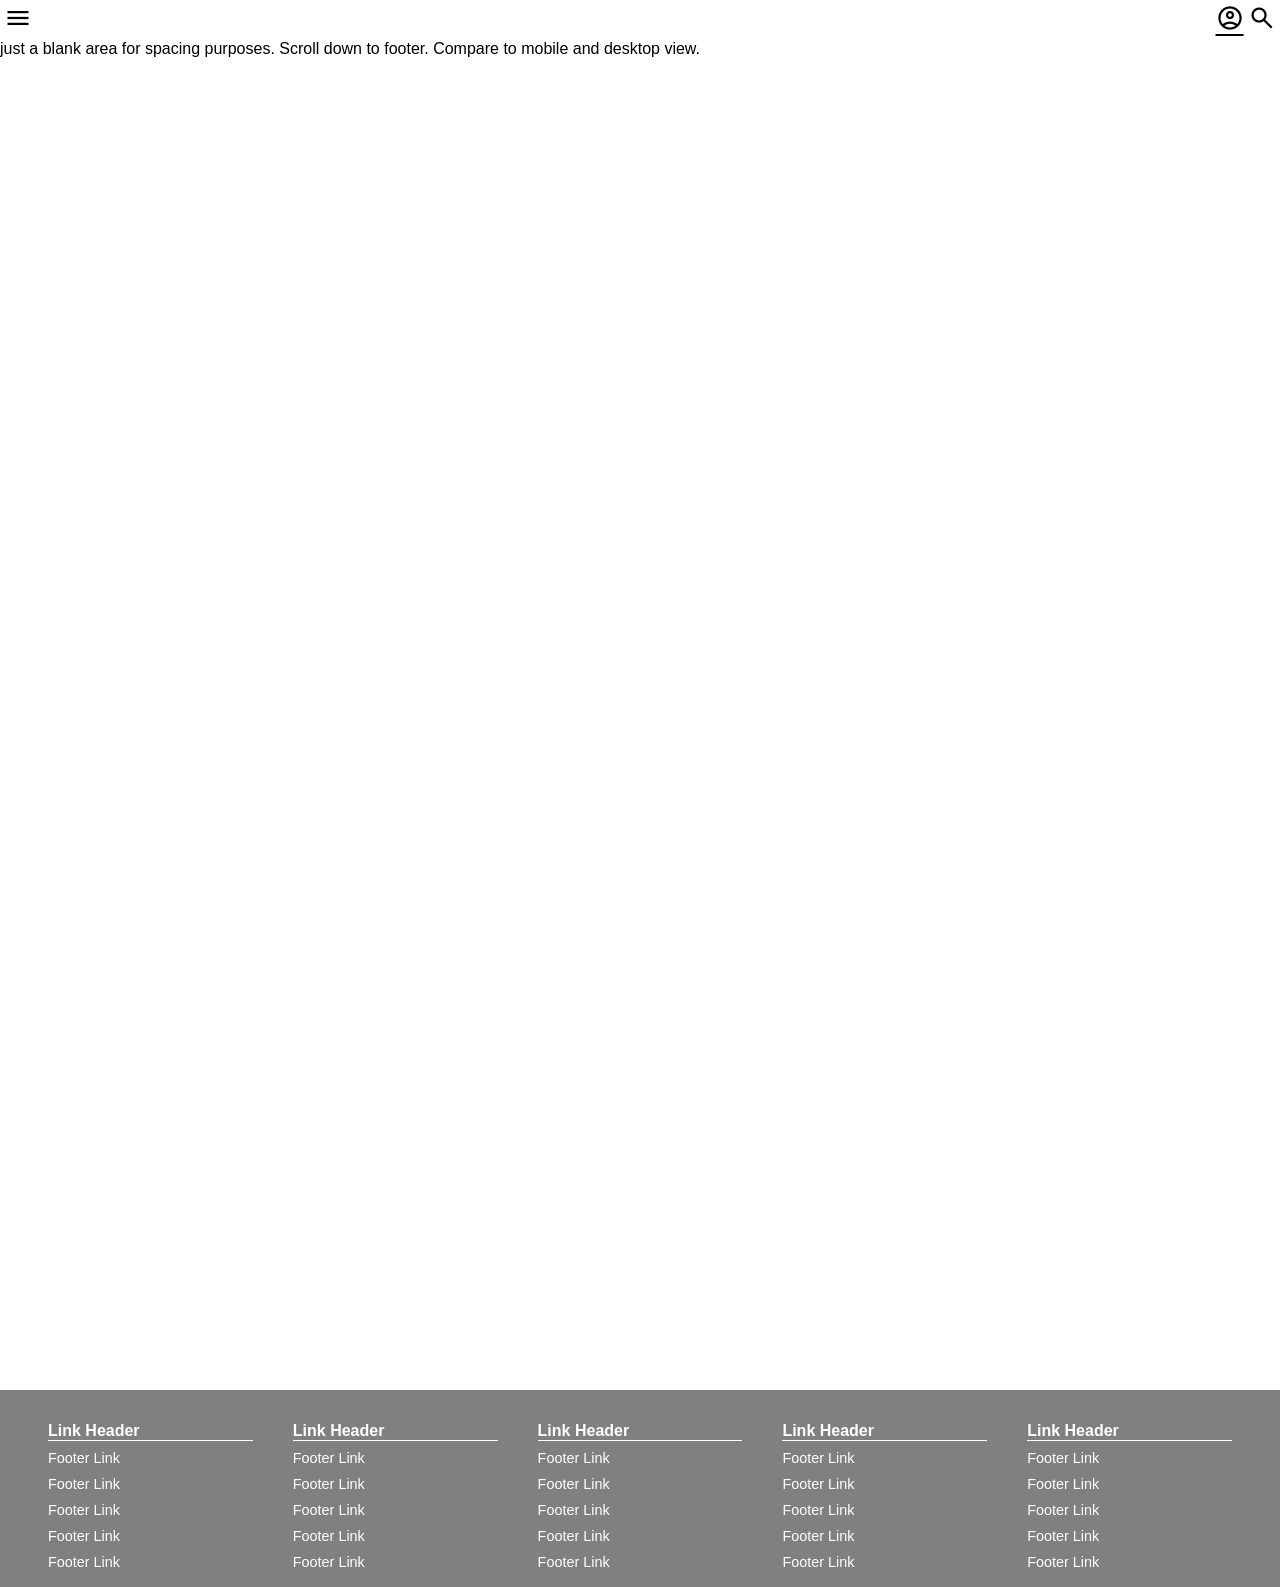
==== commit 13239515: "took out something i shouldnt have" ====
--- a/index.html
+++ b/index.html
@@ -12,9 +12,6 @@
         <section class="header-icons">
             <div>
                 <button id="open-nav-btn" class="material-symbols-outlined">menu</button>
-            </div>
-            <div>
-                <img src="https://www.venturaline.com/images/logo300.png" />
             </div>
             <div>
                 <a href="/" class="material-symbols-outlined">account_circle</a>
--- a/css/footer.css
+++ b/css/footer.css
@@ -5,15 +5,96 @@
     font-family: sans-serif;
 }
 
+/* HEADER */
+
 header {
+    position: sticky;
+    top: 0;
+    z-index: 999;
+    background-color: white;
+}
+
+.header-icons {
+    display: flex;
+    justify-content: space-between;
+    align-items: center;
+    padding: 0.25rem;
+}
+
+.header-icons button, .header-icons a {
+    border: none;
+    background-color: inherit;
+    cursor: pointer;
+    font-size: 1.75rem;
+    color: var(--Blue);
+}
+
+.header-icons img {
+    height: 1.75rem;
+    width: 1.75rem;
+}
+
+nav {
+    display: none;
+    overflow-y: scroll;
+    background-color: lightgray;
+}
+
+nav.open {
+    display: block;
+    height: 94vh;
+}
+
+#main-cat li button, #main-cat li a, .sub-cat li button, .sub-cat li a {
+    display: flex;
+    justify-content: space-between;
+    align-items: center;
     padding: 1rem;
-    background-color: black;
-    color: white;
+    border: none;
+    background-color: lightgray;
+    color: var(--Blue);
+    font-size: 1.25rem;
+    text-align: left;
+    width: 100%;
+    cursor: pointer;
+}
+
+#main-cat li button:hover .chev-right, .sub-cat li button:hover .chev-right {
+    transform: translate(0.5rem, 0);
+    transition: 0.3s;
+}
+
+.chev-right, .chev-left {
+    font-size: 2rem;
+    transition: 0.3s;
+}
+
+.sub-cat {
+    display: none;
+}
+
+.sub-cat.open {
+    display: block;
+}
+
+.sub-cat li button:hover .chev-left {
+    transform: translate(-0.5rem, 0);
+    transition: 0.3s;
+}
+
+.back-btn {
+    justify-content: flex-start !important;
+}
+
+.hidden {
+    display: none;
 }
 
 .blank {
     height: 150vh;
 }
+
+/* FOOTER */
 
 footer {
     background-color: gray;
@@ -139,4 +220,4 @@
     .footer-link ul li a {
         font-size: 0.9rem;
     }
-}+}
